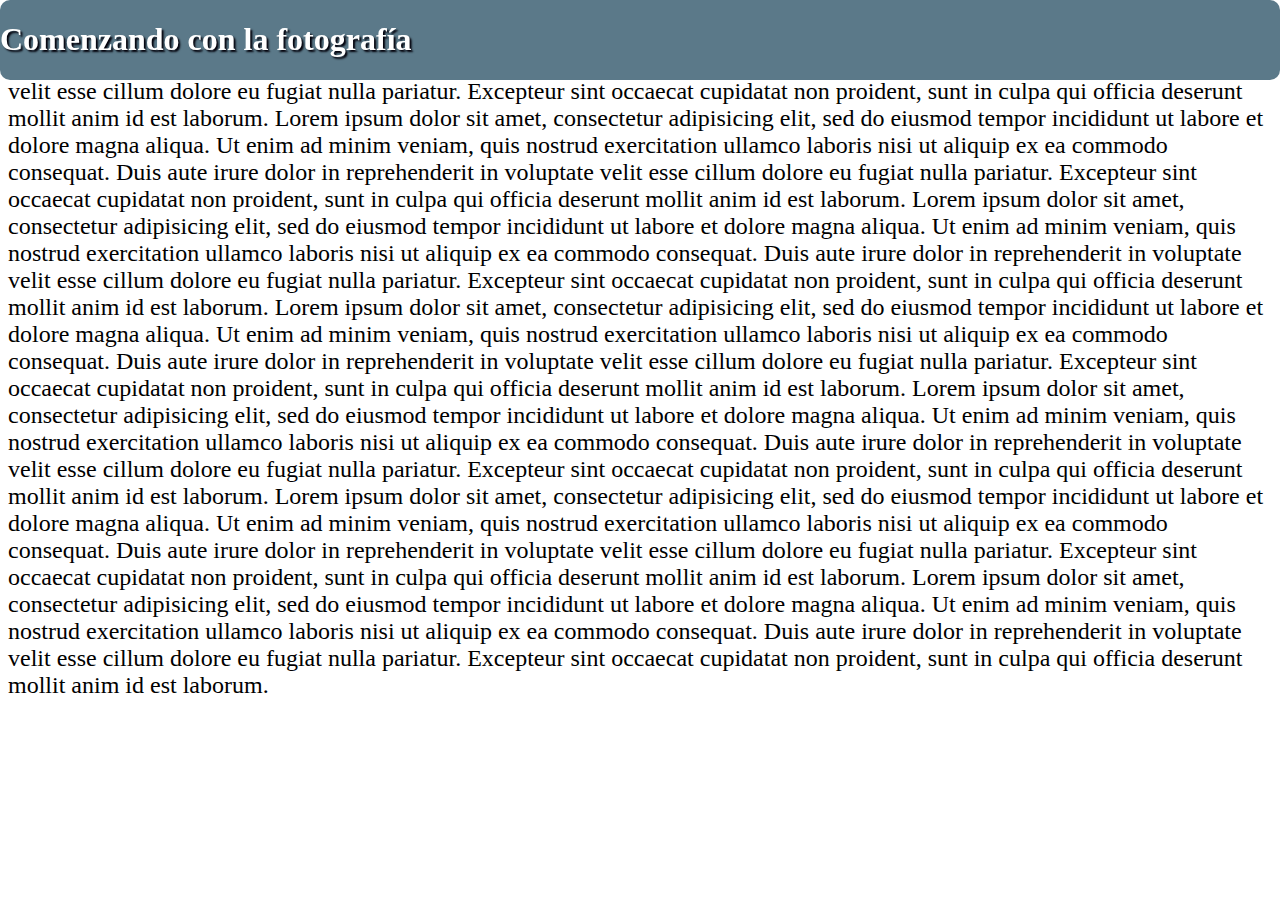
==== index.html @ c74a26ff "inicioproeyecto" ====
<!DOCTYPE html>
<html>
  <head>
    <meta charset="utf-8">
    <link rel="stylesheet" href="css/estilos.css">
    <title>Evaluacion Fi</title>
  </head>
  <body>
    <header>
      <h1>
        Comenzando con la fotografía
      </h1>
    </header >
    <p>
      consectetur adipisicing elit, sed do eiusmod tempor incididunt ut labore et dolore magna aliqua. Ut enim ad minim veniam, quis nostrud exercitation ullamco laboris nisi ut aliquip ex ea commodo consequat. Duis aute irure dolor in reprehenderit in voluptate velit esse cillum dolore eu fugiat nulla pariatur. Excepteur sint occaecat cupidatat non proident, sunt in culpa qui officia deserunt mollit anim id est laborum.
      Lorem ipsum dolor sit amet, consectetur adipisicing elit, sed do eiusmod tempor incididunt ut labore et dolore magna aliqua. Ut enim ad minim veniam, quis nostrud exercitation ullamco laboris nisi ut aliquip ex ea commodo consequat. Duis aute irure dolor in reprehenderit in voluptate velit esse cillum dolore eu fugiat nulla pariatur. Excepteur sint occaecat cupidatat non proident, sunt in culpa qui officia deserunt mollit anim id est laborum.
      Lorem ipsum dolor sit amet, consectetur adipisicing elit, sed do eiusmod tempor incididunt ut labore et dolore magna aliqua. Ut enim ad minim veniam, quis nostrud exercitation ullamco laboris nisi ut aliquip ex ea commodo consequat. Duis aute irure dolor in reprehenderit in voluptate velit esse cillum dolore eu fugiat nulla pariatur. Excepteur sint occaecat cupidatat non proident, sunt in culpa qui officia deserunt mollit anim id est laborum.
      Lorem ipsum dolor sit amet, consectetur adipisicing elit, sed do eiusmod tempor incididunt ut labore et dolore magna aliqua. Ut enim ad minim veniam, quis nostrud exercitation ullamco laboris nisi ut aliquip ex ea commodo consequat. Duis aute irure dolor in reprehenderit in voluptate velit esse cillum dolore eu fugiat nulla pariatur. Excepteur sint occaecat cupidatat non proident, sunt in culpa qui officia deserunt mollit anim id est laborum.
      Lorem ipsum dolor sit amet, consectetur adipisicing elit, sed do eiusmod tempor incididunt ut labore et dolore magna aliqua. Ut enim ad minim veniam, quis nostrud exercitation ullamco laboris nisi ut aliquip ex ea commodo consequat. Duis aute irure dolor in reprehenderit in voluptate velit esse cillum dolore eu fugiat nulla pariatur. Excepteur sint occaecat cupidatat non proident, sunt in culpa qui officia deserunt mollit anim id est laborum.
      Lorem ipsum dolor sit amet, consectetur adipisicing elit, sed do eiusmod tempor incididunt ut labore et dolore magna aliqua. Ut enim ad minim veniam, quis nostrud exercitation ullamco laboris nisi ut aliquip ex ea commodo consequat. Duis aute irure dolor in reprehenderit in voluptate velit esse cillum dolore eu fugiat nulla pariatur. Excepteur sint occaecat cupidatat non proident, sunt in culpa qui officia deserunt mollit anim id est laborum.
      Lorem ipsum dolor sit amet, consectetur adipisicing elit, sed do eiusmod tempor incididunt ut labore et dolore magna aliqua. Ut enim ad minim veniam, quis nostrud exercitation ullamco laboris nisi ut aliquip ex ea commodo consequat. Duis aute irure dolor in reprehenderit in voluptate velit esse cillum dolore eu fugiat nulla pariatur. Excepteur sint occaecat cupidatat non proident, sunt in culpa qui officia deserunt mollit anim id est laborum.

   </p>
    <footer>

    </footer>
  </body>
</html>
---- css/estilos.css ----
header{
background: #5b7989;
color: white;
height: 80px;
text-shadow:  2px 2px 2px #02010a ;
border-radius: 10px;
width: 100%; /* hacemos que la cabecera ocupe el ancho completo de la página */
left: 0; /* Posicionamos la cabecera al lado izquierdo */
top: 0; /* Posicionamos la cabecera pegada arriba */
position: fixed; /* Hacemos que la cabecera tenga una posición fija */
/*  fuente: https://franciscoamk.com/como-crear-una-fija-estatica-con-html-y-css/*/
}
p{
  font-size: 1.5em;
}
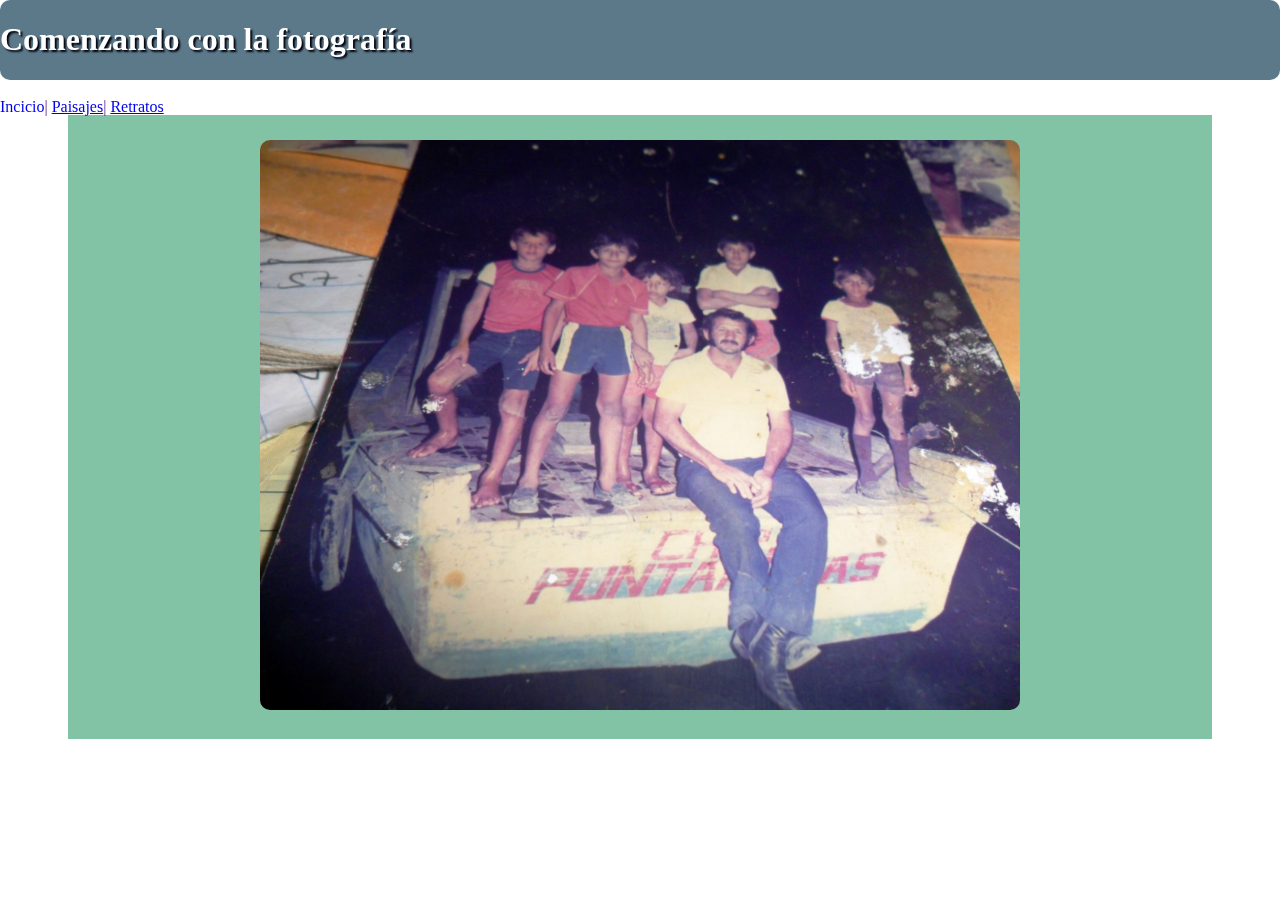
==== commit 66640e88: "encabezado" ====
--- a/index.html
+++ b/index.html
@@ -2,25 +2,33 @@
 <html>
   <head>
     <meta charset="utf-8">
+    <meta name="viewport" content="width=device-width,user-scalable=no">
     <link rel="stylesheet" href="css/estilos.css">
-    <title>Evaluacion Fi</title>
+    <title>Álbum Fotográfico</title>
   </head>
   <body>
-    <header>
-      <h1>
-        Comenzando con la fotografía
-      </h1>
-    </header >
-    <p>
-      consectetur adipisicing elit, sed do eiusmod tempor incididunt ut labore et dolore magna aliqua. Ut enim ad minim veniam, quis nostrud exercitation ullamco laboris nisi ut aliquip ex ea commodo consequat. Duis aute irure dolor in reprehenderit in voluptate velit esse cillum dolore eu fugiat nulla pariatur. Excepteur sint occaecat cupidatat non proident, sunt in culpa qui officia deserunt mollit anim id est laborum.
-      Lorem ipsum dolor sit amet, consectetur adipisicing elit, sed do eiusmod tempor incididunt ut labore et dolore magna aliqua. Ut enim ad minim veniam, quis nostrud exercitation ullamco laboris nisi ut aliquip ex ea commodo consequat. Duis aute irure dolor in reprehenderit in voluptate velit esse cillum dolore eu fugiat nulla pariatur. Excepteur sint occaecat cupidatat non proident, sunt in culpa qui officia deserunt mollit anim id est laborum.
-      Lorem ipsum dolor sit amet, consectetur adipisicing elit, sed do eiusmod tempor incididunt ut labore et dolore magna aliqua. Ut enim ad minim veniam, quis nostrud exercitation ullamco laboris nisi ut aliquip ex ea commodo consequat. Duis aute irure dolor in reprehenderit in voluptate velit esse cillum dolore eu fugiat nulla pariatur. Excepteur sint occaecat cupidatat non proident, sunt in culpa qui officia deserunt mollit anim id est laborum.
-      Lorem ipsum dolor sit amet, consectetur adipisicing elit, sed do eiusmod tempor incididunt ut labore et dolore magna aliqua. Ut enim ad minim veniam, quis nostrud exercitation ullamco laboris nisi ut aliquip ex ea commodo consequat. Duis aute irure dolor in reprehenderit in voluptate velit esse cillum dolore eu fugiat nulla pariatur. Excepteur sint occaecat cupidatat non proident, sunt in culpa qui officia deserunt mollit anim id est laborum.
-      Lorem ipsum dolor sit amet, consectetur adipisicing elit, sed do eiusmod tempor incididunt ut labore et dolore magna aliqua. Ut enim ad minim veniam, quis nostrud exercitation ullamco laboris nisi ut aliquip ex ea commodo consequat. Duis aute irure dolor in reprehenderit in voluptate velit esse cillum dolore eu fugiat nulla pariatur. Excepteur sint occaecat cupidatat non proident, sunt in culpa qui officia deserunt mollit anim id est laborum.
-      Lorem ipsum dolor sit amet, consectetur adipisicing elit, sed do eiusmod tempor incididunt ut labore et dolore magna aliqua. Ut enim ad minim veniam, quis nostrud exercitation ullamco laboris nisi ut aliquip ex ea commodo consequat. Duis aute irure dolor in reprehenderit in voluptate velit esse cillum dolore eu fugiat nulla pariatur. Excepteur sint occaecat cupidatat non proident, sunt in culpa qui officia deserunt mollit anim id est laborum.
-      Lorem ipsum dolor sit amet, consectetur adipisicing elit, sed do eiusmod tempor incididunt ut labore et dolore magna aliqua. Ut enim ad minim veniam, quis nostrud exercitation ullamco laboris nisi ut aliquip ex ea commodo consequat. Duis aute irure dolor in reprehenderit in voluptate velit esse cillum dolore eu fugiat nulla pariatur. Excepteur sint occaecat cupidatat non proident, sunt in culpa qui officia deserunt mollit anim id est laborum.
-
-   </p>
+    <section class="Encabezado">
+      <header>
+        <h1>
+          Comenzando con la fotografía
+        </h1>
+        <br>
+        <nav>
+          <li>
+            <a id= "SinSubrayado" href="index.html">Incicio</a><a href="">|</a>
+            <a href="html\paisajes.html">Paisajes</a><a href="">|</a>
+            <a href="html\retratos.html">Retratos</a></a>
+          </li>
+        </nav>
+      </header >
+    </section>
+    <section class="Cuerpo">
+      <div class="ContenedorCentral">
+        <div class="ImagenCentral">
+            <img src="img/FotoFamiliar.JPG" alt="">
+        </div>
+      </div>
+    </section>
     <footer>
 
     </footer>
--- a/css/estilos.css
+++ b/css/estilos.css
@@ -1,8 +1,8 @@
 header{
+
 background: #5b7989;
 color: white;
 height: 80px;
-text-shadow:  2px 2px 2px #02010a ;
 border-radius: 10px;
 width: 100%; /* hacemos que la cabecera ocupe el ancho completo de la página */
 left: 0; /* Posicionamos la cabecera al lado izquierdo */
@@ -10,6 +10,29 @@
 position: fixed; /* Hacemos que la cabecera tenga una posición fija */
 /*  fuente: https://franciscoamk.com/como-crear-una-fija-estatica-con-html-y-css/*/
 }
+header h1{
+  text-shadow:  2px 2px 2px #02010a ;
+}
 p{
   font-size: 1.5em;
 }
+#SinSubrayado {
+  text-decoration:none;
+}
+.ContenedorCentral{
+  margin-top: 115px;
+  margin-left: 60px;
+  margin-right: 60px;
+  padding: 25px 150px 25px 150px;
+	display: flex;
+	flex-flow: row wrap;
+  text-align: center;
+  background-color:  #82c3a6;
+}
+.ImagenCentral img{
+width: 90%;
+text-align: center;
+margin: auto;
+
+border-radius: 10px;
+}
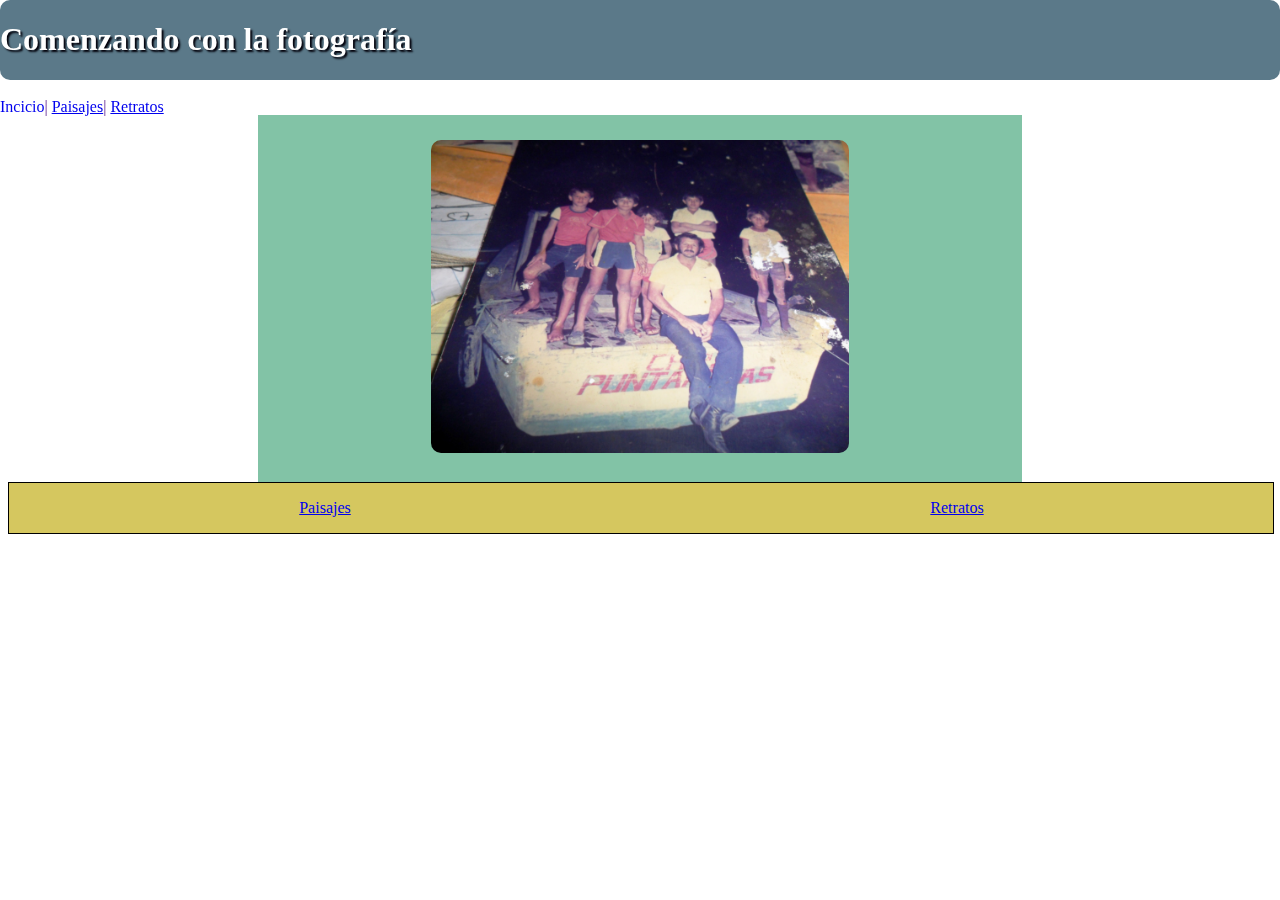
==== commit 70e64de2: "falta rotar las imagenes" ====
--- a/index.html
+++ b/index.html
@@ -22,13 +22,30 @@
         </nav>
       </header >
     </section>
-    <section class="Cuerpo">
+    <section class="Principal">
       <div class="ContenedorCentral">
         <div class="ImagenCentral">
             <img src="img/FotoFamiliar.JPG" alt="">
         </div>
       </div>
-    </section>
+      <section>
+        <article>
+            <div class="secondaryPictureContainer">
+              <div class="secondaryPictureItem">
+                <a href="html/paisajes.html">
+                  <img id="secondaryPictureLeft" src="img/FotoIzquieda.JPG" alt="">
+                  <center>Paisajes</center>
+                </a>
+              </div>
+              <div class="secondaryPictureItem">
+                <a href="html/retratos.html">
+                  <img id="secondaryPictureRight" src="img/FotoDerecha.JPG" alt="">
+                  <center>Retratos</center>
+                </a>
+              </div>
+            </div>
+        </article>
+      </section>
     <footer>
 
     </footer>
--- a/css/estilos.css
+++ b/css/estilos.css
@@ -21,8 +21,8 @@
 }
 .ContenedorCentral{
   margin-top: 115px;
-  margin-left: 60px;
-  margin-right: 60px;
+  margin-left: 250px;
+  margin-right: 250px;
   padding: 25px 150px 25px 150px;
 	display: flex;
 	flex-flow: row wrap;
@@ -30,9 +30,43 @@
   background-color:  #82c3a6;
 }
 .ImagenCentral img{
-width: 90%;
+width:90%;
 text-align: center;
 margin: auto;
-
 border-radius: 10px;
 }
+.secondaryPictureContainer{
+  background-color: #d5c75f;
+  border: 1px solid;
+  height: 100%;
+  width: 100%;
+  display: flex;
+  flex-flow: row nowrap;
+}
+
+.secondaryPictureItem{
+  width: 50%;
+  padding-top: 1em;
+  padding-bottom: 1em;
+}
+
+.secondaryPictureItem img{
+  display: block;
+  margin: auto;
+  width: 60%;
+}
+
+@media screen and (max-width: 900px){
+
+.secondaryPictureContainer{
+      flex-flow: column nowrap !important;
+    }
+
+    .secondaryPictureItem{
+      width: 100% !important;
+    }
+
+  }
+#secondaryPictureItem:hover{
+  transform: rotateY(10deg);
+}
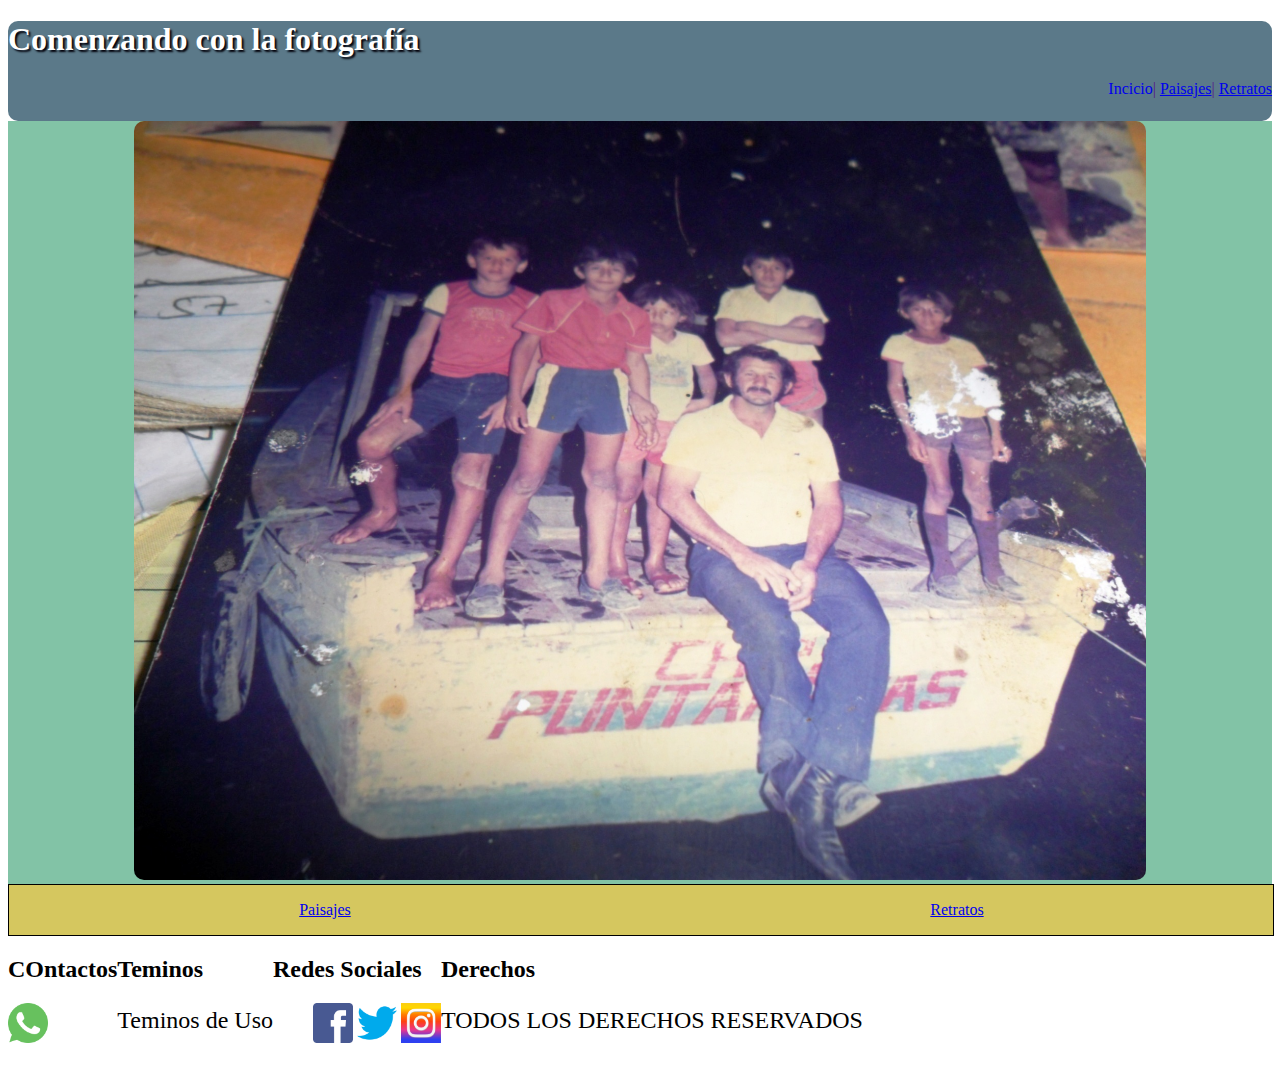
==== commit 205de2d7: "Cambios de hoy" ====
--- a/index.html
+++ b/index.html
@@ -12,7 +12,6 @@
         <h1>
           Comenzando con la fotografía
         </h1>
-        <br>
         <nav>
           <li>
             <a id= "SinSubrayado" href="index.html">Incicio</a><a href="">|</a>
@@ -47,7 +46,27 @@
         </article>
       </section>
     <footer>
-
+        <div class="Contactos">
+          <h2>COntactos</h2>
+          <a href="URL-FACEBOOK" target="_blank"><img alt="Contactos a Whtapp" height="40" src="img\WhatsApp.png" title="Llámanos" width="40" /></a>
+        </ul>
+        </div>
+        <div class="Terminos">
+          <h2>Teminos</h2>
+          <p>Teminos de Uso</p>
+        </div>
+      	<div class="social">
+          <h2>Redes Sociales</h2>
+      		<ul>
+            <a href="URL-FACEBOOK" target="_blank"><img alt="siguenos en facebook" height="40" src="img\Facebook.png" title="siguenos en facebook" width="40" /></a>
+            <a href="URL-FACEBOOK" target="_blank"><img alt="siguenos en Twitter" height="40" src="img\Twitter.png" title="iguenos en Twitterk" width="40" /></a>
+            <a href="URL-FACEBOOK" target="_blank"><img alt="siguenos en instagram" height="40" src="img\instagram.png" title="siguenos en instagram" width="40" /></a>
+      		</ul>
+        </div>
+      <div class="DERECHOS">
+        <h2>Derechos</h2>
+        <p>TODOS LOS DERECHOS RESERVADOS</p>
+      </div>
     </footer>
   </body>
 </html>
--- a/css/estilos.css
+++ b/css/estilos.css
@@ -2,35 +2,36 @@
 
 background: #5b7989;
 color: white;
-height: 80px;
+height: 100px;
 border-radius: 10px;
 width: 100%; /* hacemos que la cabecera ocupe el ancho completo de la página */
 left: 0; /* Posicionamos la cabecera al lado izquierdo */
 top: 0; /* Posicionamos la cabecera pegada arriba */
-position: fixed; /* Hacemos que la cabecera tenga una posición fija */
+
 /*  fuente: https://franciscoamk.com/como-crear-una-fija-estatica-con-html-y-css/*/
 }
 header h1{
   text-shadow:  2px 2px 2px #02010a ;
+  text-align: left;
 }
 p{
   font-size: 1.5em;
+}
+nav{
+  text-align: right;
+  display: inline;
 }
 #SinSubrayado {
   text-decoration:none;
 }
 .ContenedorCentral{
-  margin-top: 115px;
-  margin-left: 250px;
-  margin-right: 250px;
-  padding: 25px 150px 25px 150px;
 	display: flex;
 	flex-flow: row wrap;
   text-align: center;
   background-color:  #82c3a6;
 }
 .ImagenCentral img{
-width:90%;
+width:80%;
 text-align: center;
 margin: auto;
 border-radius: 10px;
@@ -67,6 +68,17 @@
     }
 
   }
-#secondaryPictureItem:hover{
-  transform: rotateY(10deg);
+#secondaryPictureLeft:hover{
+  transform: rotate(15deg);
+  text-shadow: #82c3a6 solid;
+  border: 2px solid;
 }
+#secondaryPictureRight:hover{
+transform: translate(20px,-5px);
+transition-duration: 0.5s;
+text-shadow:  #82c3a6 solid;
+border: 2px solid;
+}
+footer{
+    display: inline-flex;
+}
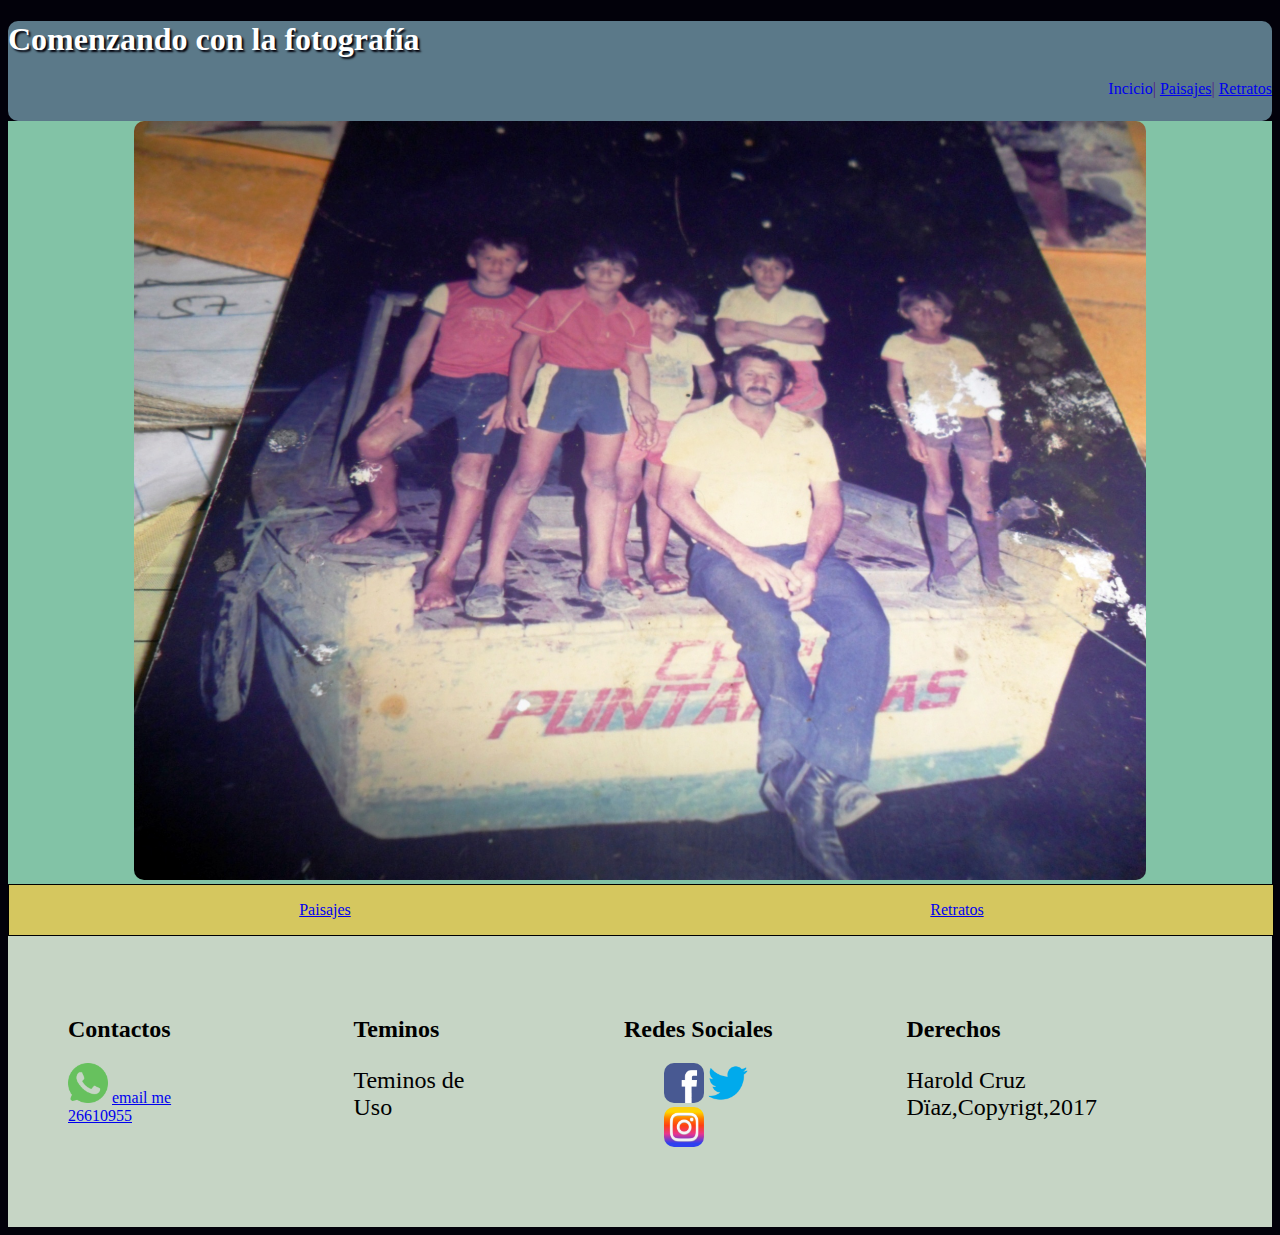
==== commit c64b9ca8: "hoy" ====
--- a/index.html
+++ b/index.html
@@ -47,8 +47,10 @@
       </section>
     <footer>
         <div class="Contactos">
-          <h2>COntactos</h2>
+          <h2>Contactos</h2>
           <a href="URL-FACEBOOK" target="_blank"><img alt="Contactos a Whtapp" height="40" src="img\WhatsApp.png" title="Llámanos" width="40" /></a>
+          <a href="mailto:joe@example.com?subject=feedback">email me</a>
+          <a href="#">26610955</a>
         </ul>
         </div>
         <div class="Terminos">
@@ -65,7 +67,7 @@
         </div>
       <div class="DERECHOS">
         <h2>Derechos</h2>
-        <p>TODOS LOS DERECHOS RESERVADOS</p>
+        <p>Harold Cruz Dïaz,Copyrigt,2017</p>
       </div>
     </footer>
   </body>
--- a/css/estilos.css
+++ b/css/estilos.css
@@ -1,5 +1,6 @@
+
 header{
-
+font-family: "Dancing Script";
 background: #5b7989;
 color: white;
 height: 100px;
@@ -9,6 +10,10 @@
 top: 0; /* Posicionamos la cabecera pegada arriba */
 
 /*  fuente: https://franciscoamk.com/como-crear-una-fija-estatica-con-html-y-css/*/
+}
+body{
+  font-family: "Dancing Script";
+  background-color: #02010a;
 }
 header h1{
   text-shadow:  2px 2px 2px #02010a ;
@@ -66,7 +71,9 @@
     .secondaryPictureItem{
       width: 100% !important;
     }
-
+    footer{
+        flex-flow: column nowrap !important;
+    }
   }
 #secondaryPictureLeft:hover{
   transform: rotate(15deg);
@@ -81,4 +88,63 @@
 }
 footer{
     display: inline-flex;
+    flex-flow: row nowrap;
+    background-color: #C6d5c5;
+    width: 100%;
 }
+.DERECHOS{
+  margin: 50PX;
+  padding: 10px;
+}
+.social{
+  margin: 50PX;
+  padding: 10px;
+}
+.Terminos{
+  margin: 50PX;
+  padding: 10px;
+}
+.Contactos{
+  margin: 50PX;
+  padding: 10px;
+}
+.social img{
+  border-radius: 10px;
+}
+.Contactos img{
+  border-radius: 10px;
+}
+img{
+  text-shadow: #02010a;
+  border: 2px;
+}
+.ContenedorFotos{
+  background-color: #d5c75f;
+  border: 1px solid;
+  height: 100%;
+  width: 100%;
+  display: flex;
+  flex-flow: row nowrap;
+  padding-top: 1em;
+  padding-bottom: 1em;
+
+}
+
+.ContenedorFotos  img{
+  display: block;
+  margin: auto;
+  width: 60%;
+}
+@media screen and (max-width: 900px){
+
+.ContenedorFotos{
+      flex-flow: column nowrap !important;
+    }
+
+    .ContenedorFotos{
+      width: 100% !important;
+    }
+    footer{
+        flex-flow: column nowrap !important;
+    }
+  }
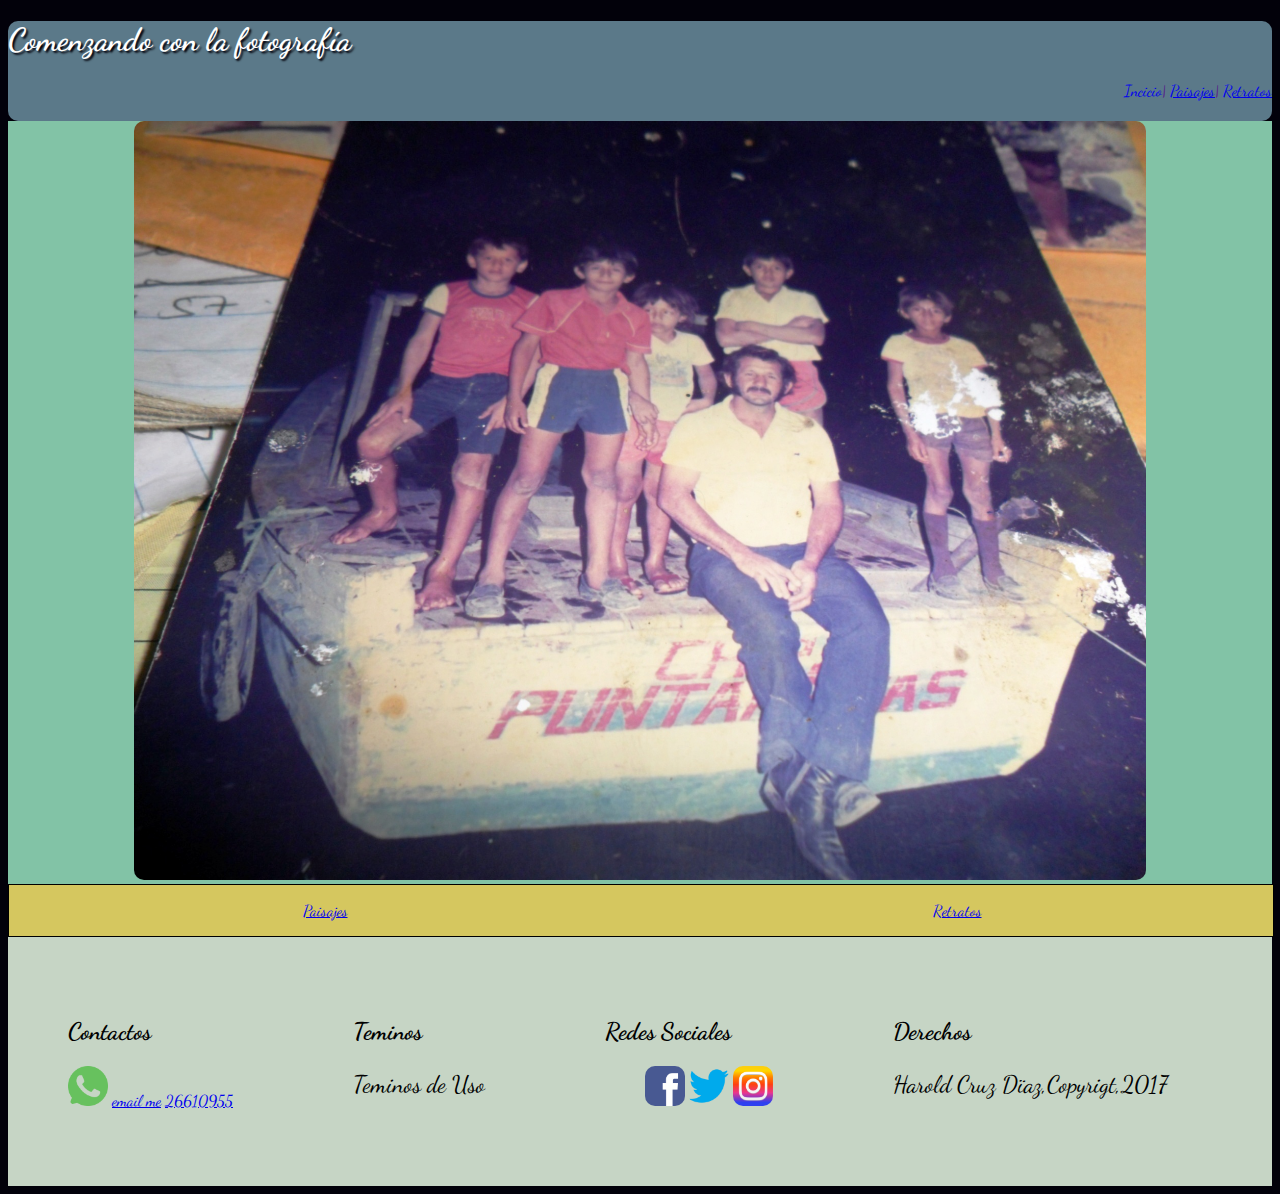
==== commit ca1eea1b: "finalizado" ====
--- a/index.html
+++ b/index.html
@@ -4,6 +4,7 @@
     <meta charset="utf-8">
     <meta name="viewport" content="width=device-width,user-scalable=no">
     <link rel="stylesheet" href="css/estilos.css">
+    <link href="https://fonts.googleapis.com/css?family=Dancing+Script" rel="stylesheet">
     <title>Álbum Fotográfico</title>
   </head>
   <body>
--- a/css/estilos.css
+++ b/css/estilos.css
@@ -1,6 +1,8 @@
-
+@font-face {
+font-family:"Dancing Script";
+}
 header{
-font-family: "Dancing Script";
+font-family:"Dancing Script";
 background: #5b7989;
 color: white;
 height: 100px;
@@ -12,7 +14,7 @@
 /*  fuente: https://franciscoamk.com/como-crear-una-fija-estatica-con-html-y-css/*/
 }
 body{
-  font-family: "Dancing Script";
+  font-family:"Dancing Script";
   background-color: #02010a;
 }
 header h1{
@@ -148,3 +150,11 @@
         flex-flow: column nowrap !important;
     }
   }
+#img1{
+  filter: blur(10px);
+}
+#img2,#img4,#img6{
+  filter: grayscale(100%);
+}
+#img3{
+  filter:sepia(90%);
